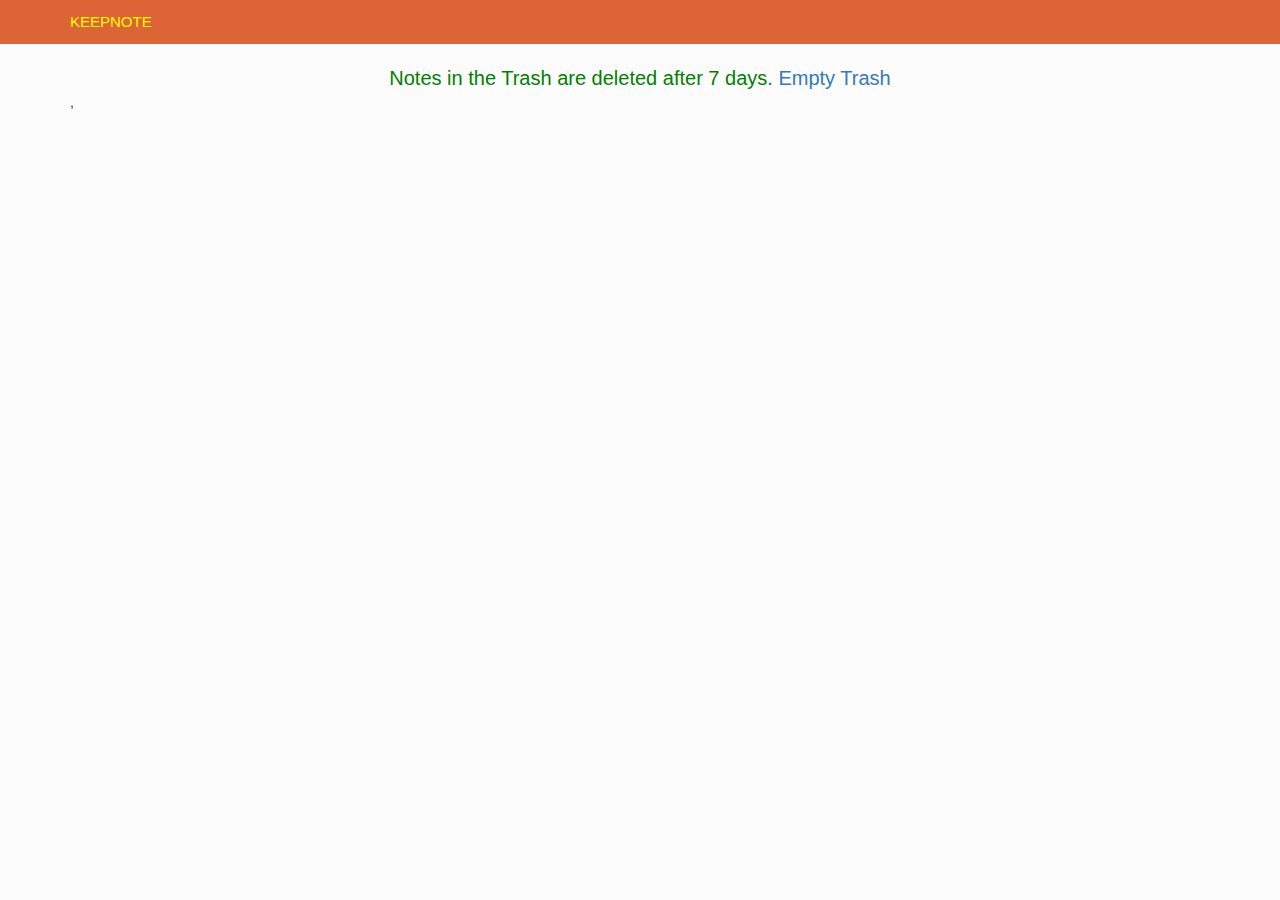
==== html/trash.html @ 84996886 "added trash with functionality" ====
<!DOCTYPE html>
<html lang="en">
<head>
  <meta charset="utf-8">
  <meta name="viewport" content="width=device-width, initial-scale=1.0, user-scalable=yes">
    <link href = "//maxcdn.bootstrapcdn.com/bootstrap/3.3.1/css/bootstrap.min.css" rel = "stylesheet">
    <script src = "https://ajax.googleapis.com/ajax/libs/jquery/1.11.1/jquery.min.js"></script>
    <script src = "//maxcdn.bootstrapcdn.com/bootstrap/3.3.1/js/bootstrap.min.js"></script>
  <link href="../css/default.css" rel="stylesheet">
</head>
    
<body onload="showTrashNotes()">
   <div class="mainheader">
      <div class="container">
          <div class="row">
            <div class="topnav col-xs-12 col-sm-12 col-md-6 col-lg-6">
                <a href="index.html">KEEPNOTE</a>
            </div>
              <div class="col-lg-6 topright">
              <a href="trash.html" id="trashLink"></a>
              </div>
         </div>
    </div>
</div>
    <div class="container">
        <div class="row">
            <div class="col-lg-12 trashTitle">
        Notes in the Trash are deleted after 7 days. <a onclick="emptyTrash()"> Empty Trash</a>
            </div>
        </div>
      <div class="row">
          <div class="col-lg-12">
        ,<div id="trashNotes"></div>
       </div>
     </div>
 </div>
 
<script src="../js/script.js"></script>
</body>
    
</html>
---- css/default.css ----
body 
{
    font-family: "Helvetica Neue",Helvetica,Arial,sans-serif;
    font-size: 14px;
    line-height: 1.42857143;
    color: #333;
    //background-color: #fff;
    overflow-x: hidden;
    background-image: url(../images/bg_icon.jpg);
}

div
{
    display:block;
}

.mainheader
{  
    background-color: #DD6435;
}


.topnav a
{
    color : yellow;
    font-size: 15px;
    float:left;
    padding-top : 2%;
    padding-bottom: 2%;
}

.topright a
{
    float:right;
    color : yellow;
    font-size: 15px;
    padding-top : 2%;
    padding-bottom: 0.90%;
}

.topright a:hover
{
    color:green;
    text-decoration: none;
}

.topnav a:hover
{
    color:green;
    text-decoration: none;
    
}

.dropdown-menu>li>a {
    padding: 0px 0px !important;
    line-height: 0.5;
}

.dropdown-menu>li>a:hover {
   color : orange;
}

.dropdown-menu>li {
  display: block;
  width: 100%;
}

.list_input
{
    padding-top: 3%;
    padding-bottom: 1%;
    padding-left: 30%;
    border-bottom: 1px solid #DD6435;
    
}

.inputBox
{
    width:50% !important;
    margin-top : 20px;
}

.trashTitle
{
    color:green;
    font-size: 20px;
    text-align: center;
    padding-top: 20px;
}

.date
{
    padding: 0px;
}

.title
{
    width : 45% !important;
}

.addButton
{
    width: 50% !important;
    margin-top: 20px;
}

.note_area {
    resize: none;
    overflow: hidden;
    min-height: 50px;
}


.button {
    background-color: #4CAF50; /* Green */
    border: none;
    color: white;
    padding: 10px 20px;
    text-align: center;
    text-decoration: none;
    font-size: 16px;
    margin: 4px 2px;
    cursor: pointer;
    -webkit-transition-duration: 0.4s; /* Safari */
    transition-duration: 0.4s;
}

.button:hover {
    box-shadow: 0 12px 16px 0 rgba(0,0,0,0.24),0 17px 50px 0 rgba(0,0,0,0.19);
}

ul, li {
	list-style: none;
}

ul {
	overflow: hidden;
	padding: 15px;
}

ul li {
	margin: 15px;
	float: left;
	position: relative;
}

ul li div {
	text-decoration: none;
	color: #000;
	background: #ffc;
	display: block;
	height: 210px;
	width: 180px;
	padding: 10px;
	-moz-box-shadow: 5px 5px 7px rgba(33, 33, 33, 1);
	-webkit-box-shadow: 5px 5px 7px  rgba(33, 33, 33, .7);
	box-shadow: 5px 5px 7px rgba(33, 33, 33, .7);
	-moz-transition: -moz-transform .15s linear;
	-o-transition: -o-transform .15s linear;
	-webkit-transition: -webkit-transform .15s linear;
	border: 1px solid yellow;
}

ul li div img {
    margin-top  : 5px;
	margin-left: -25px; 
	position: absolute; 
	top: 0;
}


ul li textarea {
	font-family: 'Chewy', arial, sans-serif;
	background: rgba(0, 0, 0, 0); /* transparent background */
	resize: none;
	padding: 3px;
	border-style: none;
}

ul li input[type='text'] {
	font-family: 'Chewy', arial, sans-serif;
	background: rgba(0, 0, 0, 0); /* transparent background */
	resize: none;
	border-style: none;
}

.updated
{
    background-color: #4CAF50; /* Green */
    border: none;
    color: white;
    padding: 5px 10px;
    margin-right: 2px;
    margin-top : 8%;
    text-align: center;
    text-decoration: none;
    font-size: 10px;
    cursor: pointer;
    -webkit-transition-duration: 0.4s; /* Safari */
    transition-duration: 0.4s;
    float:right;
}

.updated:hover {
    box-shadow: 0 12px 16px 0 rgba(0,0,0,0.24),0 17px 50px 0 rgba(0,0,0,0.19);
}

.note-title {
	font-size: 110%;
	font-weight: bold;
	min-height: 30px;
	width: 80%;
}

.note-content {
    margin-top: 10px;
	font-size:110%;
	min-height: 110px;
	width: 100%;
}
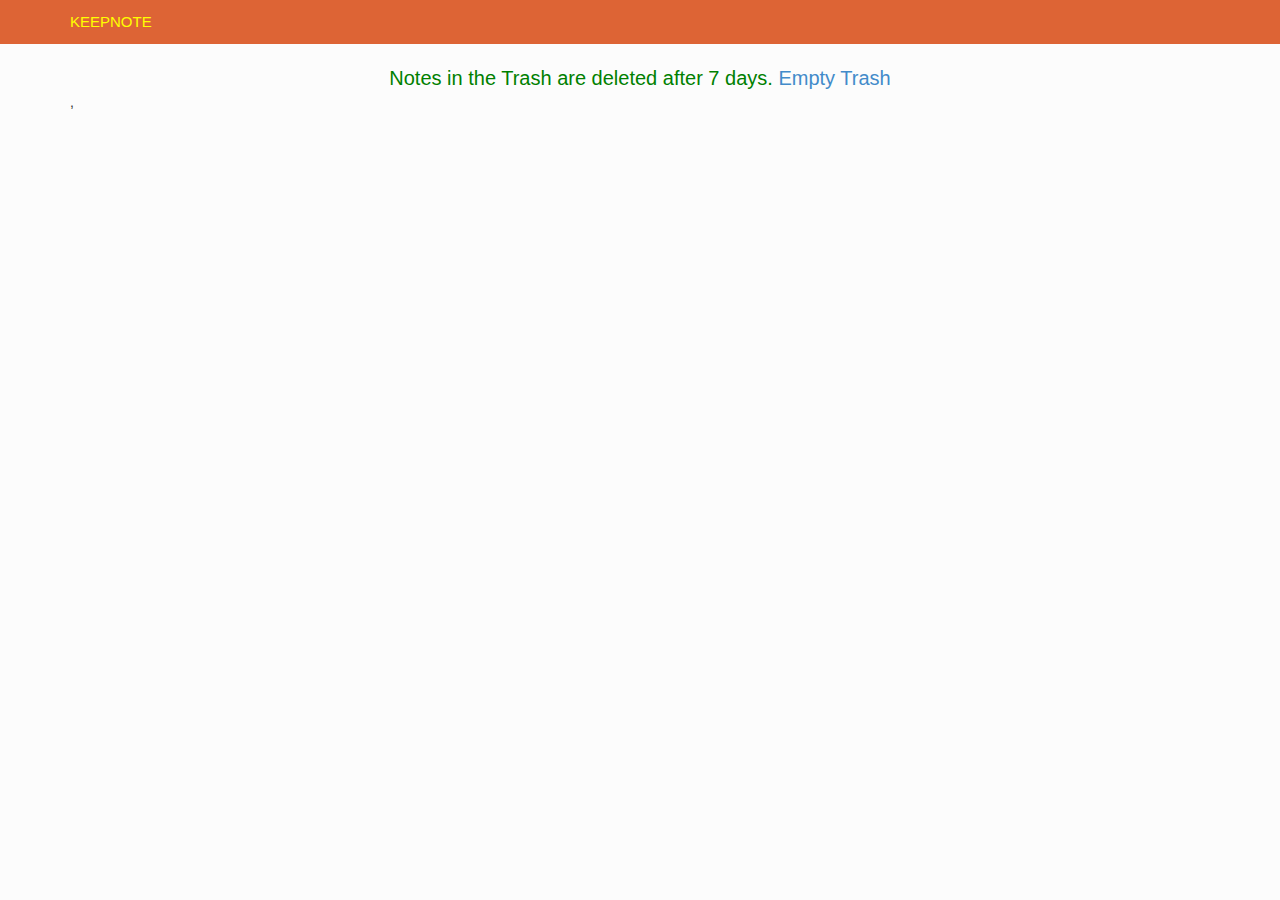
==== commit 9c7b6203: "added functionality of storing image and have implemented IIFE" ====
--- a/html/trash.html
+++ b/html/trash.html
@@ -3,13 +3,14 @@
 <head>
   <meta charset="utf-8">
   <meta name="viewport" content="width=device-width, initial-scale=1.0, user-scalable=yes">
-    <link href = "//maxcdn.bootstrapcdn.com/bootstrap/3.3.1/css/bootstrap.min.css" rel = "stylesheet">
-    <script src = "https://ajax.googleapis.com/ajax/libs/jquery/1.11.1/jquery.min.js"></script>
-    <script src = "//maxcdn.bootstrapcdn.com/bootstrap/3.3.1/js/bootstrap.min.js"></script>
+    
+    <!--*********************stylesheet****************************-->
+  <link href = "../css/bootstrap.min.css" rel = "stylesheet">
   <link href="../css/default.css" rel="stylesheet">
+    
 </head>
     
-<body onload="showTrashNotes()">
+<body id="trashPage">
    <div class="mainheader">
       <div class="container">
           <div class="row">
@@ -25,7 +26,7 @@
     <div class="container">
         <div class="row">
             <div class="col-lg-12 trashTitle">
-        Notes in the Trash are deleted after 7 days. <a onclick="emptyTrash()"> Empty Trash</a>
+        Notes in the Trash are deleted after 7 days. <a onclick="toDos.emptyTrash()"> Empty Trash</a>
             </div>
         </div>
       <div class="row">
@@ -34,7 +35,12 @@
        </div>
      </div>
  </div>
- 
+    
+<!-----------------------Script started----------------------------->
+    
+<script src = "https://ajax.googleapis.com/ajax/libs/jquery/1.11.1/jquery.min.js"></script>
+<script src = "../js/bootstrap.min.js"></script>
+<script src = "../js/bootstrap-datetimepicker.min.js"></script>
 <script src="../js/script.js"></script>
 </body>
     
--- a/css/default.css
+++ b/css/default.css
@@ -58,6 +58,7 @@
 
 .dropdown-menu>li>a:hover {
    color : orange;
+    background-color: white;
 }
 
 .dropdown-menu>li {
@@ -65,10 +66,10 @@
   width: 100%;
 }
 
-.list_input
+.listInput
 {
     padding-top: 3%;
-    padding-bottom: 1%;
+    padding-bottom: 2%;
     padding-left: 30%;
     border-bottom: 1px solid #DD6435;
     
@@ -140,6 +141,7 @@
 
 ul li {
 	margin: 15px;
+    margin-left: 40px;
 	float: left;
 	position: relative;
 }
@@ -149,8 +151,8 @@
 	color: #000;
 	background: #ffc;
 	display: block;
-	height: 210px;
-	width: 180px;
+	height: 270px;
+	width: 210px;
 	padding: 10px;
 	-moz-box-shadow: 5px 5px 7px rgba(33, 33, 33, 1);
 	-webkit-box-shadow: 5px 5px 7px  rgba(33, 33, 33, .7);
@@ -163,7 +165,7 @@
 
 ul li div img {
     margin-top  : 5px;
-	margin-left: -25px; 
+	margin-left: 8px; 
 	position: absolute; 
 	top: 0;
 }
@@ -213,9 +215,25 @@
 }
 
 .note-content {
+    float:left;
     margin-top: 10px;
-	font-size:110%;
-	min-height: 110px;
+	font-size:120%;
+	min-height: 175px;
 	width: 100%;
 }
 
+.noteImage
+{
+    float:left;
+    margin-left:0px;
+    position: inherit;
+    width: 185px;
+    height: 180px;
+}
+
+
+label
+{
+    display:inline;
+    margin-bottom: 0px;
+}
